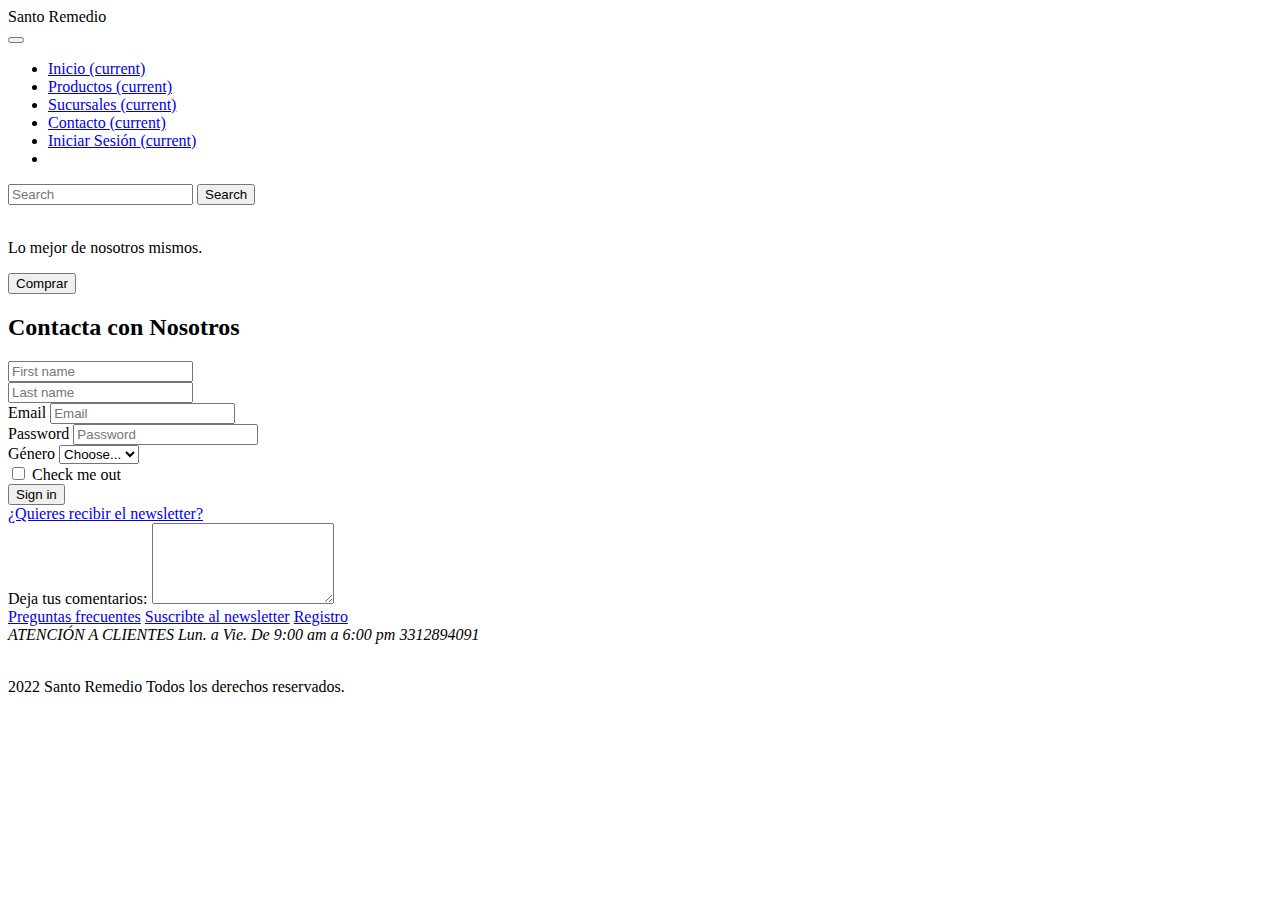
==== pages/contacto.html @ bd9986b6 "correcciones5" ====
<!DOCTYPE html>
<html lang="es">
<head>
    <meta charset="UTF-8">
    <meta http-equiv="X-UA-Compatible" content="IE=edge">
    <meta name="viewport" content="width=device-width, initial-scale=1.0">
    <link rel="shortcut icon" href="img/Copia de logo.jpg" type="image/x-icon">
    <link rel="stylesheet" href="https://cdnjs.cloudflare.com/ajax/libs/font-awesome/6.1.1/css/all.min.css" integrity="sha512-KfkfwYDsLkIlwQp6LFnl8zNdLGxu9YAA1QvwINks4PhcElQSvqcyVLLD9aMhXd13uQjoXtEKNosOWaZqXgel0g==" crossorigin="anonymous" referrerpolicy="no-referrer"/>
    <link rel="stylesheet" href="https://cdn.jsdelivr.net/npm/bootstrap@4.6.2/dist/css/bootstrap.min.css" integrity="sha384-xOolHFLEh07PJGoPkLv1IbcEPTNtaed2xpHsD9ESMhqIYd0nLMwNLD69Npy4HI+N" crossorigin="anonymous">
    <link rel="stylesheet" href="http://cdnjs.cloudflare.com/ajax/libs/animate.css/4.1.1/animate.min.css">
    <link rel="stylesheet" href="estilos.css">
    <title>Santo Remedio</title>
</head>
<body>
    <header>
        <div class="logo">Santo <span>Remedio</span><div class="call">
        </div></div>
        <nav class="navbar navbar-expand-lg navbar-dark">
        <button class="navbar-toggler" type="button" data-toggle="collapse" data-target="#navbarSupportedContent" aria-controls="navbarSupportedContent" aria-expanded="false" aria-label="Toggle navigation">
        <span class="navbar-toggler-icon"></span>
        </button>   
            <div class="collapse navbar-collapse" id="navbarSupportedContent">
            <ul class="navbar-nav mr-auto">
                <li class="nav-item active">
                <a class="nav-link" href="./pages/inicio.html">Inicio <span class="sr-only">(current)</span></a>
                </li>
                <li class="nav-item active">
                <a class="nav-link" href="./pages/productos.html">Productos <span class="sr-only">(current)</span></a></li>
                <li class="nav-item active">
                    <a class="nav-link" href="./pages/sucursales.html">Sucursales <span class="sr-only">(current)</span></a>
                </li>
                <li class="nav-item active">
                    <a class="nav-link" href="./pages/contacto.html">Contacto <span class="sr-only">(current)</span></a>
                </li>
                <li class="nav-item active">
                <a class="nav-link" href="./pages/iniciarsesion.html">Iniciar Sesión <span class="sr-only">(current)</span></a>
                </li>
                <li class="nav-item">
                <a class="nav-link disabled"></a>
                </li>
            </ul>
            <form class="form-inline my-2 my-lg-0">
            <input class="form-control mr-sm-2" type="search" placeholder="Search" aria-label="Search">
            <button class="btn btn-outline-success my-2 my-sm-0" type="submit">Search</button>
            </form>
            </div></nav>
            <main>
                <br>
            <div class="jumbotron">
            <p class="texto1">Lo mejor de nosotros mismos.</p>
            <button type="button" class="btn btn-info">Comprar</button>
            </div>
            <div class="call">
            </div>
        </main> 
        <div class="h2"><h2><span>Contacta con </span><span>Nosotros</span></h2></div>
        <form>
            <div class="form-row">
              <div class="col">
                <input type="text" class="form-control" placeholder="First name">
              </div>
              <div class="col">
                <input type="text" class="form-control" placeholder="Last name">
              </div>
            </div>
          </form>
        <form>
            <div class="form-row">
              <div class="form-group col-md-6">
                <label for="inputEmail4">Email</label>
                <input type="email" class="form-control" id="inputEmail4" placeholder="Email">
              </div>
              <div class="form-group col-md-6">
                <label for="inputPassword4">Password</label>
                <input type="password" class="form-control" id="inputPassword4" placeholder="Password">
              </div>
            </div>
            <div class="form-row">
              <div class="form-group col-md-4">
                <label for="inputState">Género</label>
                <select id="inputState" class="form-control">
                  <option selected>Choose...</option>
                  <option>...</option>
                </select>
              </div>
            </div>
            <div class="form-group">
              <div class="form-check">
                <input class="form-check-input" type="checkbox" id="gridCheck">
                <label class="form-check-label" for="gridCheck">
                  Check me out
                </label>
              </div>
            </div>
            <button type="submit" class="btn btn-primary">Sign in</button>
          </form>
    <nav class="newsletter">
    <a href="#">¿Quieres recibir el newsletter?</a>
</nav>
<div>
<label for="comment">Deja tus comentarios:</label>
<textarea class="form-control" rows="5" id="comment" name="text"></textarea>
</div>            
<footer>
    <nav class="preguntas">
        <div class="redes">
        <a href="#">Preguntas frecuentes</a>
        <a href="#">Suscribte al newsletter</a>
        <a href="#">Registro</a></div>
    </nav>
    <address>ATENCIÓN A CLIENTES
        Lun. a Vie. De 9:00 am a 6:00 pm
        3312894091</address>
        <br>
    <p>2022 Santo Remedio Todos los derechos reservados.</p>
    <br>
    <div class="redes">
        <a href="#"><i class="fa-brands fa-facebook"></i></a>
        <a href="#"><i class="fa-brands fa-instagram"></i></a>
        <a href="#"><i class="fa-brands fa-twitter-square"></i></a>
    </div>
</footer>
<a href="#" class="subir">
    <i class="fa-solid fa-angle-up"></i>
</a>  
<script src="assets/wow.min.js"></script>
              <script>
              new WOW().init();
              </script>
<script src="https://cdn.jsdelivr.net/npm/jquery@3.5.1/dist/jquery.slim.min.js" integrity="sha384-DfXdz2htPH0lsSSs5nCTpuj/zy4C+OGpamoFVy38MVBnE+IbbVYUew+OrCXaRkfj" crossorigin="anonymous"></script>
<script src="https://cdn.jsdelivr.net/npm/popper.js@1.16.1/dist/umd/popper.min.js" integrity="sha384-9/reFTGAW83EW2RDu2S0VKaIzap3H66lZH81PoYlFhbGU+6BZp6G7niu735Sk7lN" crossorigin="anonymous"></script>
<script src="https://cdn.jsdelivr.net/npm/bootstrap@4.6.2/dist/js/bootstrap.min.js" integrity="sha384-+sLIOodYLS7CIrQpBjl+C7nPvqq+FbNUBDunl/OZv93DB7Ln/533i8e/mZXLi/P+" crossorigin="anonymous"></script>             
</body>
</html>
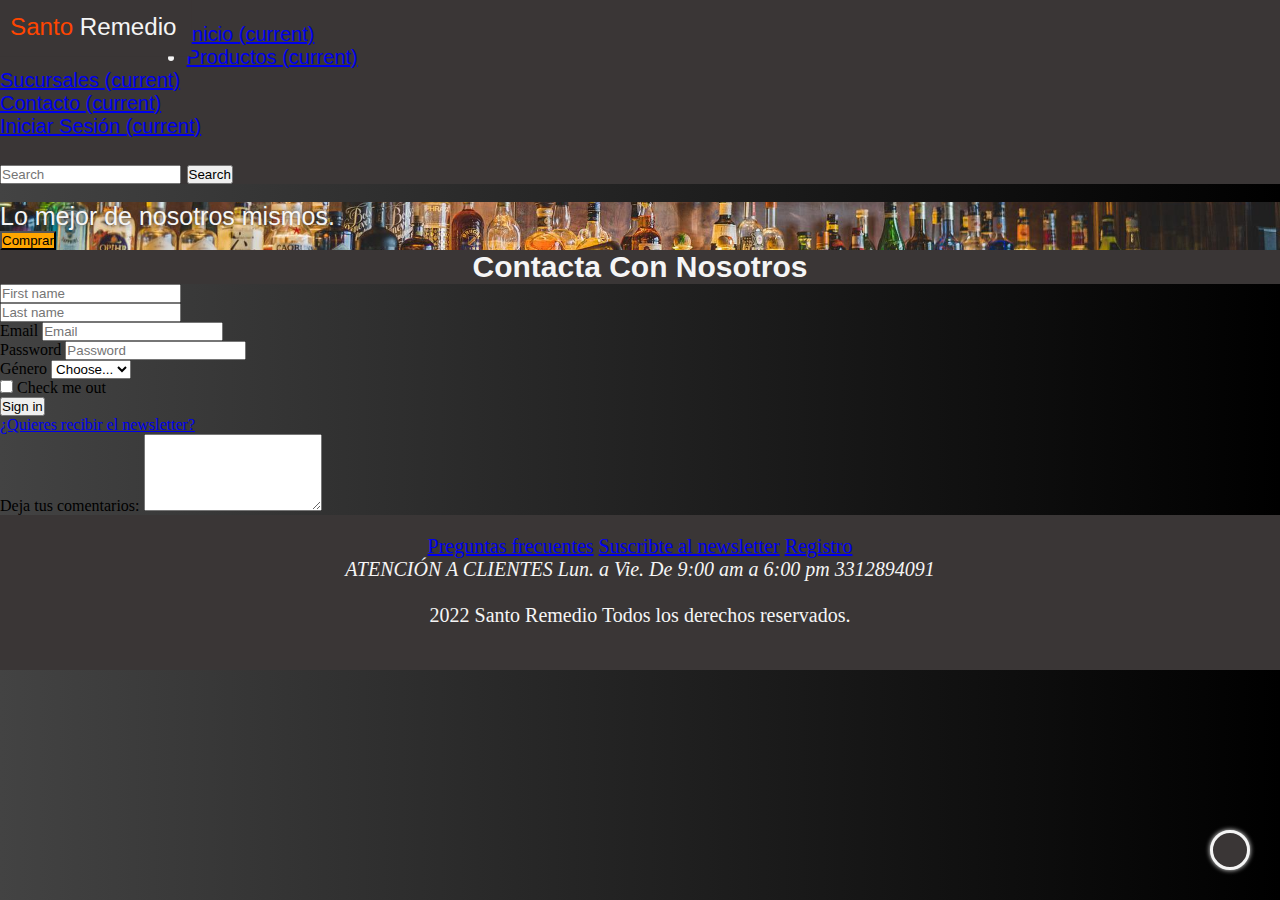
==== commit 92c214fd: "sextas correcciones" ====
--- a/pages/contacto.html
+++ b/pages/contacto.html
@@ -4,11 +4,11 @@
     <meta charset="UTF-8">
     <meta http-equiv="X-UA-Compatible" content="IE=edge">
     <meta name="viewport" content="width=device-width, initial-scale=1.0">
-    <link rel="shortcut icon" href="img/Copia de logo.jpg" type="image/x-icon">
+    <link rel="shortcut icon" href="../img/Copia de logo.jpg" type="image/x-icon">
     <link rel="stylesheet" href="https://cdnjs.cloudflare.com/ajax/libs/font-awesome/6.1.1/css/all.min.css" integrity="sha512-KfkfwYDsLkIlwQp6LFnl8zNdLGxu9YAA1QvwINks4PhcElQSvqcyVLLD9aMhXd13uQjoXtEKNosOWaZqXgel0g==" crossorigin="anonymous" referrerpolicy="no-referrer"/>
     <link rel="stylesheet" href="https://cdn.jsdelivr.net/npm/bootstrap@4.6.2/dist/css/bootstrap.min.css" integrity="sha384-xOolHFLEh07PJGoPkLv1IbcEPTNtaed2xpHsD9ESMhqIYd0nLMwNLD69Npy4HI+N" crossorigin="anonymous">
     <link rel="stylesheet" href="http://cdnjs.cloudflare.com/ajax/libs/animate.css/4.1.1/animate.min.css">
-    <link rel="stylesheet" href="estilos.css">
+    <link rel="stylesheet" href="../estilos.css">
     <title>Santo Remedio</title>
 </head>
 <body>
--- a/estilos.css
+++ b/estilos.css
@@ -0,0 +1,217 @@
+* {
+  padding: 0;
+  margin: 0;
+  box-sizing: border-box;
+}
+
+body {
+  min-height: 100vh;
+  background-image: linear-gradient(to right, #434343 0%, black 100%);
+}
+
+html {
+  scroll-behavior: smooth;
+}
+
+header {
+  height: 80px;
+  width: 100%;
+  background-color: rgb(58, 54, 54);
+}
+header header input {
+  font-family: "Franklin Gothic Medium", "Arial Narrow", Arial, sans-serif;
+  font-size: 17px;
+  margin-left: 9px;
+  margin-top: 9px;
+}
+header .logo {
+  float: left;
+  color: whitesmoke;
+  font-size: 23px;
+  padding: 14px;
+  font-family: "Franklin Gothic Medium", "Arial Narrow", Arial, sans-serif;
+  transition: all 2s;
+  background-color: rgb(58, 54, 54);
+}
+header .logo:hover {
+  color: orangered;
+  transform: scale(1.05);
+  transition: all 0.8s;
+}
+header .logo span {
+  transition: all 2s;
+  color: whitesmoke;
+}
+header .logo span:hover {
+  color: orangered;
+}
+header .navbar {
+  background-color: rgb(58, 54, 54);
+  font-family: "Franklin Gothic Medium", "Arial Narrow", Arial, sans-serif;
+  color: whitesmoke;
+  font-size: 20px;
+}
+header .jumbotron {
+  background-image: url(img/wine-g7064bdeb9_1920.jpg);
+  background-size: cover;
+  background-position: center;
+  color: whitesmoke;
+  border-radius: 0;
+  margin-bottom: 0px;
+}
+header .jumbotron button {
+  background-color: orange;
+}
+header .texto1 {
+  color: whitesmoke;
+  font-family: "Franklin Gothic Medium", "Arial Narrow", Arial, sans-serif;
+  font-size: 25px;
+  text-shadow: 0 0 5px #333;
+}
+
+h1 {
+  font-size: 30px;
+  text-align: center;
+  background-color: rgb(58, 54, 54);
+  color: whitesmoke;
+  margin-top: 10px;
+  margin-bottom: 20px;
+  padding: 10px;
+  text-transform: capitalize;
+  font-family: "Franklin Gothic Medium", "Arial Narrow", Arial, sans-serif;
+}
+
+h2 {
+  font-size: 30px;
+  text-align: center;
+  background-color: rgb(58, 54, 54);
+  color: whitesmoke;
+  padding: 5;
+  text-transform: capitalize;
+  transition: all 2s;
+  font-family: "Franklin Gothic Medium", "Arial Narrow", Arial, sans-serif;
+}
+
+h2:hover {
+  color: orangered;
+  transform: scale(1.05);
+  transition: all 0.8s;
+}
+h2:hover h2 span {
+  transition: all 2s;
+  color: orangered;
+}
+h2:hover h2 span:hover {
+  color: orangered;
+}
+
+.carousel-inner img {
+  width: 50%;
+  height: 50%;
+}
+
+.carousel-item {
+  width: 40%;
+  height: auto;
+  margin-left: 660px;
+}
+
+.carousel-item img {
+  flex: 0 0 10%;
+  width: 20%;
+  object-fit: cover;
+  scroll-snap-align: center;
+}
+
+.catas {
+  border-radius: 2px solid #000;
+  margin: 10px;
+  border: 10px;
+  transition: all 0.8s;
+}
+
+.cata1 {
+  margin-left: 100px;
+  transition: all 0.8s;
+}
+
+.cata2 {
+  margin-left: 500px;
+  transition: all 0.8s;
+}
+
+.container:hover {
+  transform: scale(1.05);
+  transition: all 0.8s;
+}
+.container:hover .item {
+  border: 2px solid #000;
+  margin: 10px;
+  border: 10px;
+  transition: all 0.8s;
+}
+.container:hover .item .item:hover {
+  transform: scale(1.05);
+  transition: all 0.8s;
+}
+
+.subir {
+  height: 40px;
+  width: 40px;
+  background-color: rgb(58, 54, 54);
+  position: fixed;
+  bottom: 30px;
+  right: 30px;
+  text-align: center;
+  font-size: 20px;
+  line-height: 30px;
+  color: whitesmoke;
+  border: 3px solid whitesmoke;
+  border-radius: 40px;
+  box-shadow: 0 0 5px whitesmoke;
+}
+
+footer {
+  background-color: rgb(58, 54, 54);
+  min-height: 100px;
+  width: 100%;
+  text-align: center;
+  padding: 20px;
+  color: whitesmoke;
+  text-decoration: none;
+  font-size: 20px;
+}
+footer footer p {
+  font-size: 18px;
+  font-family: "Franklin Gothic Medium", "Arial Narrow", Arial, sans-serif;
+  text-transform: capitalize;
+  color: whitesmoke;
+  margin-bottom: 5px;
+}
+footer footer address {
+  font-size: 20px;
+  color: whitesmoke;
+  font-family: "Franklin Gothic Medium", "Arial Narrow", Arial, sans-serif;
+  margin-bottom: 5px;
+  margin-top: 10px;
+}
+footer footer nav a {
+  background-color: rgb(58, 54, 54);
+  font-size: 25px;
+  font-family: "Franklin Gothic Medium", "Arial Narrow", Arial, sans-serif;
+  color: whitesmoke;
+  text-decoration: none;
+  text-align: center;
+  display: inline-block;
+  text-transform: capitalize;
+  margin-left: 30px;
+  margin-bottom: 15px;
+}
+
+footer i {
+  font-size: 35px;
+  color: whitesmoke;
+  letter-spacing: 20px;
+}
+
+/*# sourceMappingURL=estilos.css.map */
